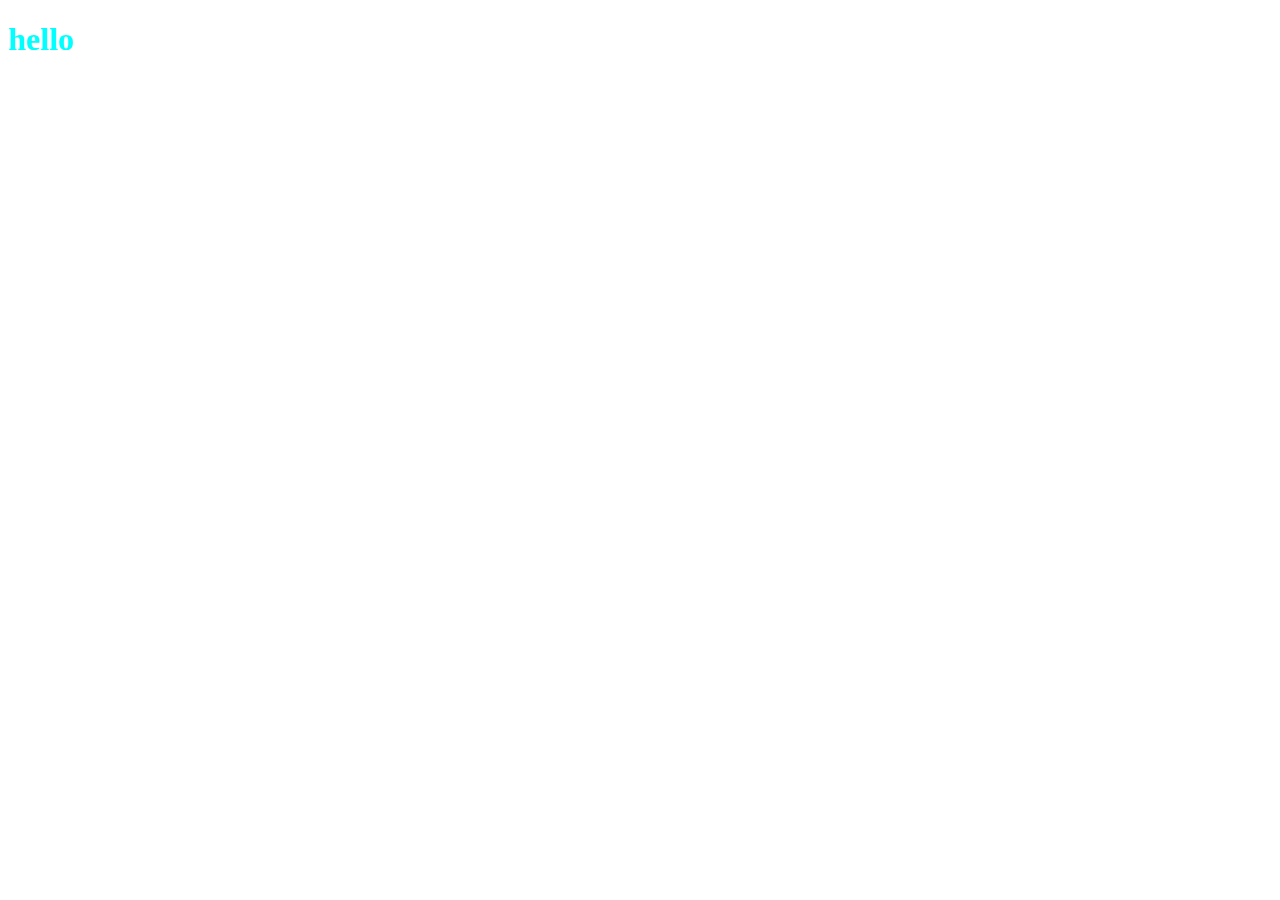
==== mainpage.html @ 2a3a2b2d "Add files via upload" ====
<!DOCTYPE html>
<html lang="en">
<head>
    <meta charset="UTF-8">
    <meta http-equiv="X-UA-Compatible" content="IE=edge">
    <meta name="viewport" content="width=device-width, initial-scale=1.0">
    <title>Document</title>

        <!-- css bootstrap -->
        <link rel="stylesheet" href="https://cdn.jsdelivr.net/npm/bootstrap@4.6.1/dist/css/bootstrap.min.css" integrity="sha384-zCbKRCUGaJDkqS1kPbPd7TveP5iyJE0EjAuZQTgFLD2ylzuqKfdKlfG/eSrtxUkn" crossorigin="anonymous"/>
        <link rel="icon" href="favicon2.ico">
</head>

<body>
    <div class="col-lg-6" style="color: aqua;">
<h1>hello</h1>
    </div>
   




</body>
</html>
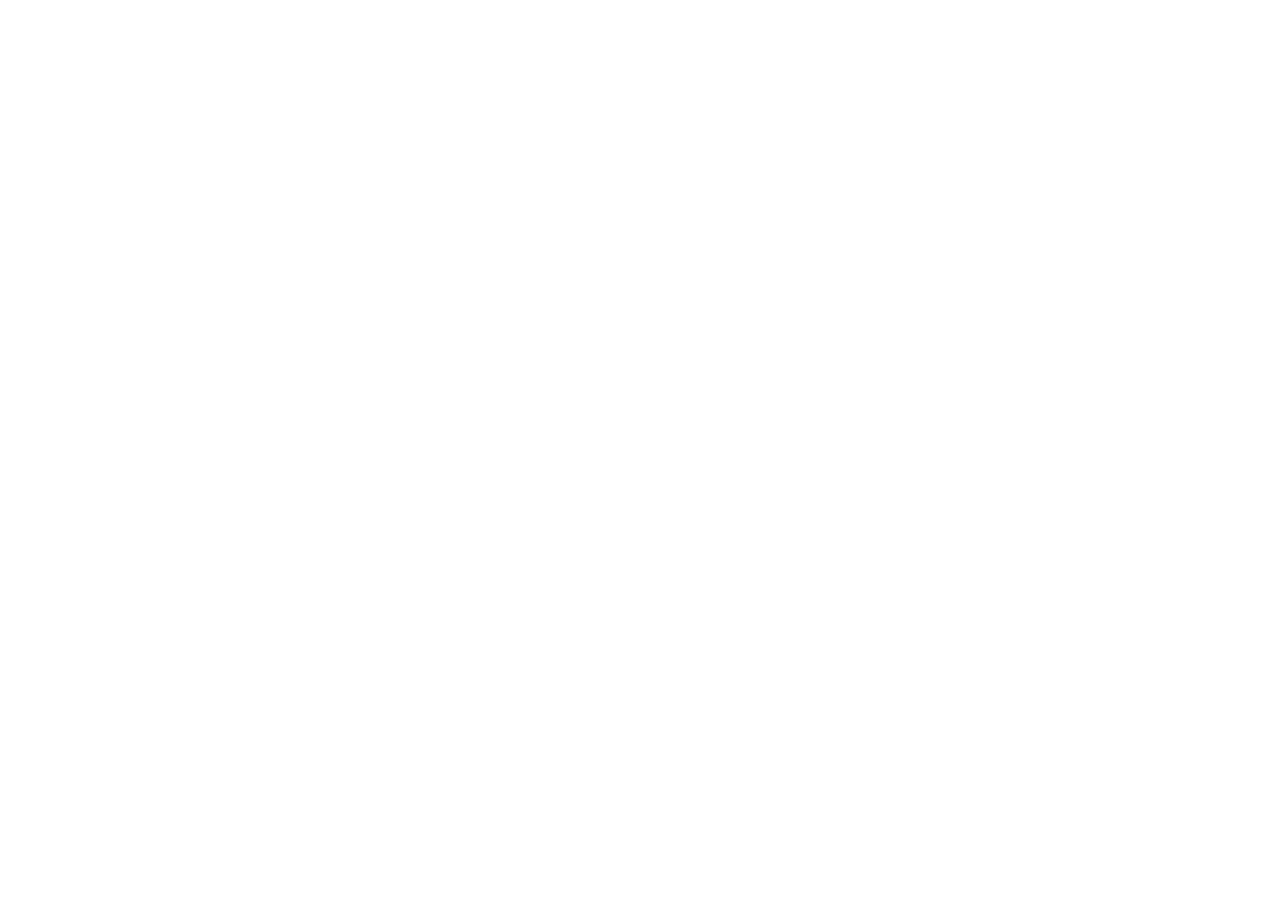
==== commit 15ca5c13: "Add files via upload" ====
--- a/mainpage.html
+++ b/mainpage.html
@@ -4,19 +4,147 @@
     <meta charset="UTF-8">
     <meta http-equiv="X-UA-Compatible" content="IE=edge">
     <meta name="viewport" content="width=device-width, initial-scale=1.0">
-    <title>Document</title>
+    <title>Resume Page</title>
 
-        <!-- css bootstrap -->
-        <link rel="stylesheet" href="https://cdn.jsdelivr.net/npm/bootstrap@4.6.1/dist/css/bootstrap.min.css" integrity="sha384-zCbKRCUGaJDkqS1kPbPd7TveP5iyJE0EjAuZQTgFLD2ylzuqKfdKlfG/eSrtxUkn" crossorigin="anonymous"/>
-        <link rel="icon" href="favicon2.ico">
+
+    <!-- css links  -->
+    <link rel="stylesheet" href="https://cdn.jsdelivr.net/npm/bootstrap@4.6.1/dist/css/bootstrap.min.css" integrity="sha384-zCbKRCUGaJDkqS1kPbPd7TveP5iyJE0EjAuZQTgFLD2ylzuqKfdKlfG/eSrtxUkn" crossorigin="anonymous">
+    <link rel="stylesheet" href="mainpage.css">
+    <link rel="icon" href="resources/TeamUP.ico">
+
+    <!-- bootstrap javascript -->
+    <script src="https://cdn.jsdelivr.net/npm/jquery@3.5.1/dist/jquery.slim.min.js" integrity="sha384-DfXdz2htPH0lsSSs5nCTpuj/zy4C+OGpamoFVy38MVBnE+IbbVYUew+OrCXaRkfj" crossorigin="anonymous"></script>
+    <script src="https://cdn.jsdelivr.net/npm/bootstrap@4.6.1/dist/js/bootstrap.bundle.min.js" integrity="sha384-fQybjgWLrvvRgtW6bFlB7jaZrFsaBXjsOMm/tB9LTS58ONXgqbR9W8oWht/amnpF" crossorigin="anonymous"></script>
+    
+      <!--fontawesome -->
+      <script defer src="https://use.fontawesome.com/releases/v5.0.7/js/all.js"></script>
+  
 </head>
+<body>
+  <div class="loader_bg">
+    <div class="loader"></div>
+  </div>
 
-<body>
-    <div class="col-lg-6" style="color: aqua;">
-<h1>hello</h1>
+
+  <section class="navbarbody">    
+<nav class="navbar navbar-light">
+  <a class="navbar-brand" href="#">
+    <img src="resources/temupLogo.png" width="30" height="30" class="d-inline-block align-top" alt="">  TeamUP
+  </a>
+</nav>
+  </section>
+
+
+  <div id="carouselExampleIndicators" class="carousel slide" data-interval="false">
+    <div class="carousel-inner" >
+      <div class="carousel-item active">
+        <div class="card">
+          <center><img src="https://avatars.githubusercontent.com/raghvanpareek" width="200" height="200" alt="resources/brown boy.jpg" style="border-radius: 100%; margin-top: 4%;"></center>
+          <div class="card-body">
+            <h5 class="card-title">Raghvan</h5>
+            <p class="card-text">I am a Web Developer. Highly aspiring and looking for some project to work on as a team </p>
+          </div>
+          <ul class="list-group list-group-flush">
+            <li class="list-group-item item1"><b>LinkedIn:</b> Raghvan Pareek</li>
+            <li class="list-group-item item2"><b>Email:</b> raghvanpareek@gmail.com</li>
+            <li class="list-group-item itme3"><b>Contact No:</b> 7597815122</li>
+            <li class="list-group-item itme4"><b>GitHub ID:</b> raghvanpareek</li>
+          </ul>
+            <div style="overflow-x:auto;"> 
+              <table class="table card-body table-bordered">
+                  <thead>
+                    <tr>
+                      <th scope="col">ID</th>
+                      <th scope="col">Name</th>
+                      <th scope="col">URL</th>
+                      <th scope="col">Language</th>
+                      <th scope="col">Stars count</th>
+                      <th scope="col">Fork count</th>
+                    </tr>
+                  </thead>
+                  <tbody>
+                    <tr>
+                      <td>460108284</td>
+                      <td>cv2</td>
+                      <td>https://github.com/Raghvanpareek/cv2</td>
+                      <td>HTML</td>
+                      <td>0</td>
+                      <td>0</td> 
+                    </tr>
+                    <tr>
+                      <td>460761616</td>
+                      <td>cv3</td>
+                      <td>https://github.com/Raghvanpareek/cv3</td>
+                      <td>HTML</td>
+                      <td>0</td>
+                      <td>0</td> 
+                    </tr>                
+                    <tr>
+                      <td>464249019</td>
+                      <td>DiceGame</td>
+                      <td>https://github.com/Raghvanpareek/DiceGame</td>
+                      <td>JavaScript</td>
+                      <td>0</td>
+                      <td>0</td> 
+                    </tr>    
+                    <tr>
+                      <td>465081359</td>
+                      <td>DrumkitGame</td>
+                      <td>https://github.com/Raghvanpareek/DrumkitGame</td>
+                      <td>JavaScript</td>
+                      <td>0</td>
+                      <td>0</td> 
+                    </tr>
+                    <tr>
+                      <td>462598553</td>
+                      <td>tindog-startup</td>
+                      <td>https://github.com/Raghvanpareek/tindog-startup</td>
+                      <td>HTML</td>
+                      <td>0</td>
+                      <td>0</td> 
+                    </tr>        
+                  </tbody>
+                </table>
+                </div>
+        </div>                           
+      </div>
     </div>
-   
+    <button class="carousel-control-prev" type="button" data-target="#carouselExampleIndicators" data-slide="prev">
+      <span class="carousel-control-prev-icon" aria-hidden="true"></span>
+      <span class="sr-only">Previous</span>
+    </button>
+    <button class="carousel-control-next" type="button" data-target="#carouselExampleIndicators" data-slide="next">
+      <span class="carousel-control-next-icon" aria-hidden="true"></span>
+      <span class="sr-only">Next</span>
+    </button>
+  </div>
 
+
+
+<!-- Footer -->
+
+   <footer id="footer">
+    <i class="social-icon fab fa-facebook-f"></i>
+    <i class="social-icon fab fa-twitter"></i>
+    <i class="social-icon fab fa-instagram"></i>
+    <i class="social-icon fas fa-envelope"></i>
+    
+    <p>© Copyright 2022 TeamUP-by RaghvanPareek</p>
+  
+   </footer>
+
+   <!-- The core Firebase JS SDK is always required and must be listed first -->
+<script src="https://www.gstatic.com/firebasejs/8.2.7/firebase-app.js"></script>
+
+<!-- TODO: Add SDKs for Firebase products that you want to use https://firebase.google.com/docs/web/setup#available-libraries -->
+<script src="https://www.gstatic.com/firebasejs/8.2.7/firebase-analytics.js"></script>
+<script src="https://www.gstatic.com/firebasejs/8.2.7/firebase-auth.js"></script>
+<script src="https://www.gstatic.com/firebasejs/8.2.7/firebase-firestore.js"></script>
+
+<script src="https://cdnjs.cloudflare.com/ajax/libs/jquery/3.4.1/jquery.min.js"></script>
+
+<script src="firebase.js"></script>
+<script src="mainpage.js"></script>
 
 
 
--- a/mainpage.css
+++ b/mainpage.css
@@ -0,0 +1,192 @@
+body{
+  background-color: #1089FF;
+}
+
+/* navbar css */
+.navbarbody{
+    background-color: #efefef;
+    padding-left: 11%;
+}
+
+.navbar{
+    padding-left: 0;
+}
+
+
+
+/* form css */
+.card{
+    margin-top: 6%;
+    margin-left: 11%;
+    margin-right: 11%;
+    height: auto;
+    background-color: #efefef;
+}
+
+.card-header{
+    color: #1089FF;
+    font-size: larger;
+    font-weight: bolder;
+}
+
+.dpe{
+    margin-left: 2%;
+}
+
+.githubheading{
+    font-weight: bold;
+}
+
+.table{
+    background-color: #efefef;
+
+}
+
+.list-group-item{
+    background-color: #efefef;
+    
+
+}
+
+
+
+/* footer */
+#footer{
+    
+    padding: 5% 15% 0% 15%;
+    padding-bottom: 3%;
+    text-align: center;
+}
+
+
+.social-icon{
+    margin: 20px 10px;
+}
+
+
+
+/* resume icons */
+
+.fa-linkedin{
+    color: #1089FF;
+    size: 0;
+    margin-right: 0.5%;
+    margin-bottom: 0;
+}
+
+
+
+/* loader */
+.loader_bg{
+    position: fixed;
+    z-index: 999999;
+    background: #fff;
+    width: 100%;
+    height: 100%;
+  }
+  .loader{
+    border: 0 soild transparent;
+    border-radius: 50%;
+    width: 150px;
+    height: 150px;
+    position: absolute;
+    top: calc(50vh - 75px);
+    left: calc(50vw - 75px);
+  }
+  .loader:before, .loader:after{
+    content: '';
+    border: 1em solid #1089FF;
+    border-radius: 50%;
+    width: inherit;
+    height: inherit;
+    position: absolute;
+    top: 0;
+    left: 0;
+    animation: loader 2s linear infinite;
+    opacity: 0;
+  }
+  .loader:before{
+    animation-delay: .5s;
+  }
+  @keyframes loader{
+    0%{
+        transform: scale(0);
+        opacity: 0;
+    }
+    50%{
+        opacity: 1;
+    }
+    100%{
+        transform: scale(1);
+        opacity: 0;
+    }
+  }
+  
+  *{
+    margin: 0;
+    padding: 0;
+  }
+
+  .wrapper{
+    width: 1170px;
+    margin: 0 auto;
+  }
+  header{
+    height: 100px;
+    background: #262626;
+    width: 100%;
+    z-index: 10;
+    position: fixed;
+  }
+  .logo {
+    width: 30%;
+    float: left;
+    line-height: 100px;
+  }
+  .logo a {
+    text-decoration: none;
+    font-size: 30px;
+    font-family: bignoodletitling;
+    color: #fff;
+    letter-spacing: 5px;
+  }
+
+  .banner-area{
+    width: 100%;
+    height: 500px;
+    position: fixed;
+    top: 100px;
+    background-image: url(2.jpg);
+    -webkit-background-size: cover;
+    background-size: cover;
+    background-position: center center;
+  }
+  .banner-area h2 {
+    padding-top: 8%;
+    font-size: 70px;
+    font-family: poppins;
+    text-transform: uppercase;
+    color: #fff;
+  }
+  .content-area{
+    width: 100%;
+    position: relative;
+    top: 450px;
+    background: #ebebeb;
+    height: 1500px;
+  }
+  .content-area h2 {
+    font-family: bignoodletitling;
+    letter-spacing: 4px;
+    padding-top: 30px;
+    font-size: 40px;
+    margin: 0;
+  }
+  
+  .content-area p {
+    padding: 2% 0px;
+    font-family: merienda;
+    line-height: 30px;
+  }
+  
+
